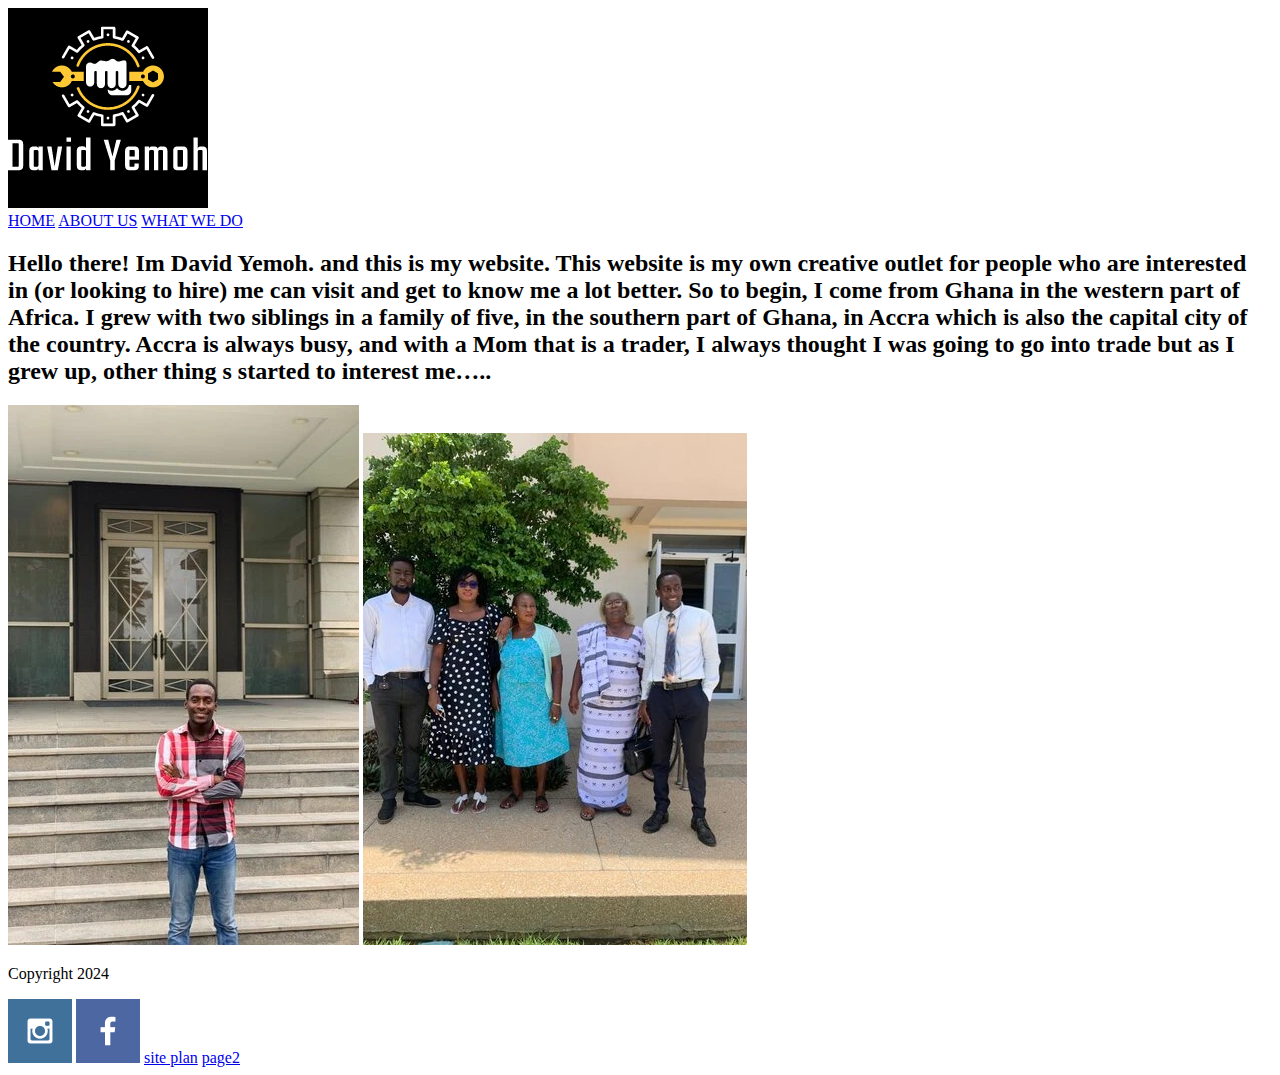
==== index.html @ 080daa9e "html for personal site" ====
<!DOCTYPE html>
<html lang="en">
<head>
    <meta charset="UTF-8">
    <meta name="viewport" content="width=device-width, initial-scale=1.0">
    <title>David</title>
    <link rel="icon" href="images/favicon.ico" type="image/x-icon">
</head>
<body>
    <header>
        <a id="logo">
            <img src="images/yemohs.png"logo">
        </a>
        <nav>
            <a href="index.html">HOME</a>
            <a href="work-background.html">ABOUT US</a>
            <a href="interests_and_hobbies.html">WHAT WE DO</a>
            
        </nav>
      </header>
      <main class="main-grid">
        <section class="words">
    <h2> Hello there! Im David Yemoh.
        and this is my website. This website is my own creative outlet for people who are interested in (or looking to hire) 
        me can visit and get to know me a lot better. So to begin, I come from Ghana in the western part of Africa. 
        I grew with two siblings in a family of five,
        in the southern part of Ghana, in Accra 
        which is also the capital city of the country. Accra is always busy, and with a Mom that is a trader, I always thought
         I was going to go into trade but as I grew up, other thing
         s started to interest me…..</h2>

        </section>
<section class="pics">
    <img class="card-img" src="images/rsz_dave.webp" alt="picture of David">
    <img class="card-img2" src="images/rsz_fam.webp" alt="picture of David's Family">
</section>
      </main>
      <footer>
        <p>Copyright 2024</p>
        <a href="https://instagram.com/ppf"><img src="images/instagram.png" alt="instagram"></a>
        <a href="https://facebook.com/ppf"><img src="images/facebook.png" alt="facebook"></a>
        <a href="personal-site.html">site plan</a>
        <a href="work-background.html">page2</a>

      </footer>
</body>
</html>
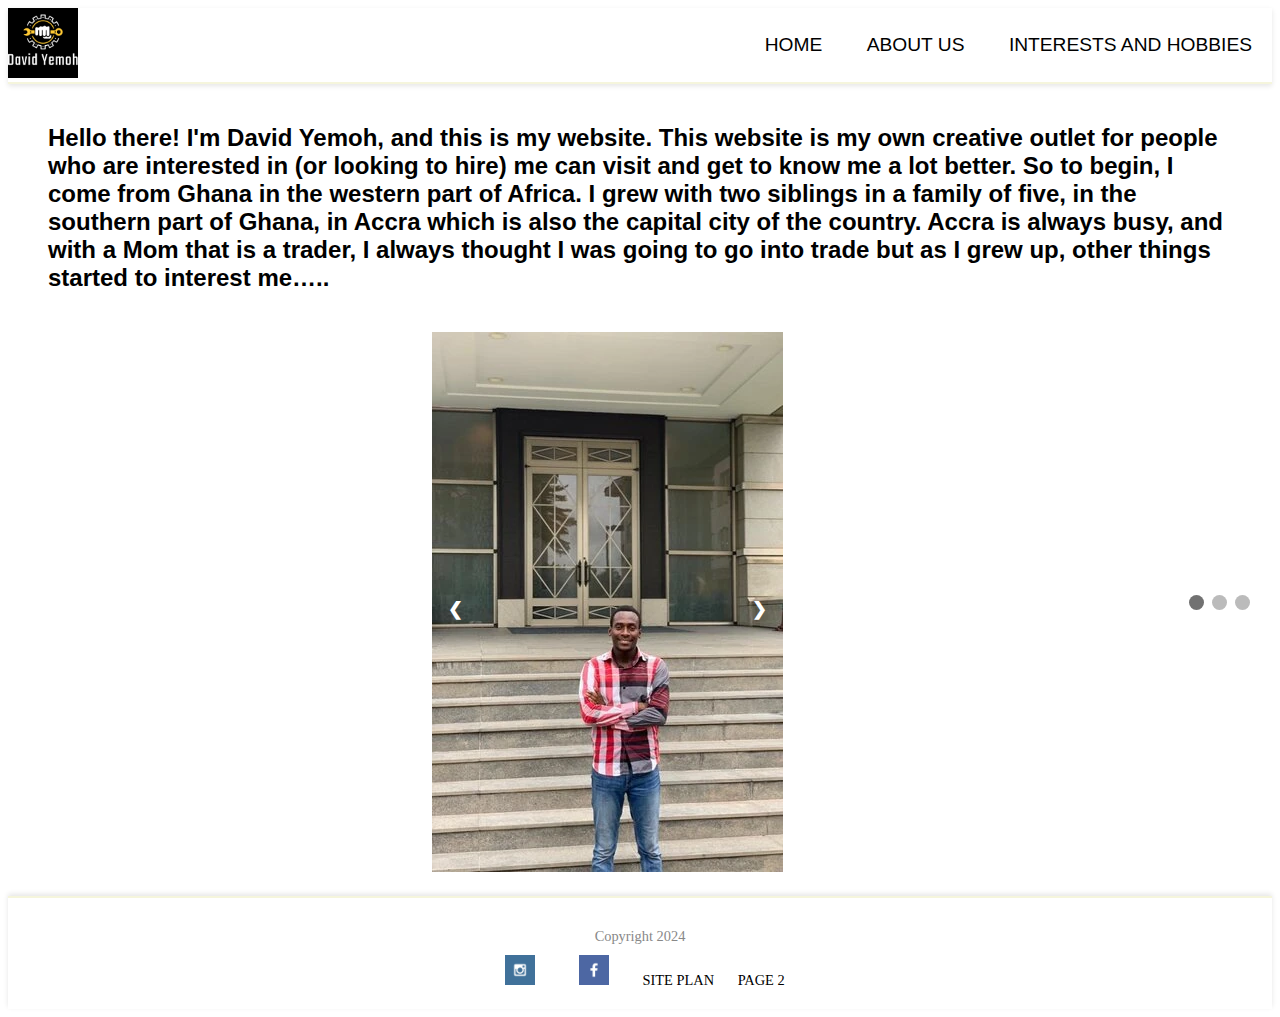
==== commit e077f775: "personal site css" ====
--- a/index.html
+++ b/index.html
@@ -5,43 +5,79 @@
     <meta name="viewport" content="width=device-width, initial-scale=1.0">
     <title>David</title>
     <link rel="icon" href="images/favicon.ico" type="image/x-icon">
+    <link type="text/css" rel="stylesheet" href="styles/styles.css">
 </head>
 <body>
     <header>
         <a id="logo">
-            <img src="images/yemohs.png"logo">
+            <img src="images/yemohs.png" logo">
         </a>
         <nav>
             <a href="index.html">HOME</a>
             <a href="work-background.html">ABOUT US</a>
-            <a href="interests_and_hobbies.html">WHAT WE DO</a>
-            
+            <a href="interests_and_hobbies.html">INTERESTS AND HOBBIES</a>
         </nav>
-      </header>
-      <main class="main-grid">
+    </header>
+    <main class="main-grid">
         <section class="words">
-    <h2> Hello there! Im David Yemoh.
-        and this is my website. This website is my own creative outlet for people who are interested in (or looking to hire) 
-        me can visit and get to know me a lot better. So to begin, I come from Ghana in the western part of Africa. 
-        I grew with two siblings in a family of five,
-        in the southern part of Ghana, in Accra 
-        which is also the capital city of the country. Accra is always busy, and with a Mom that is a trader, I always thought
-         I was going to go into trade but as I grew up, other thing
-         s started to interest me…..</h2>
-
+            <h2>Hello there! I'm David Yemoh, and this is my website. This website is my own creative outlet for people who are interested in (or looking to hire) me can visit and get to know me a lot better. So to begin, I come from Ghana in the western part of Africa. I grew with two siblings in a family of five, in the southern part of Ghana, in Accra which is also the capital city of the country. Accra is always busy, and with a Mom that is a trader, I always thought I was going to go into trade but as I grew up, other things started to interest me…..</h2>
         </section>
-<section class="pics">
-    <img class="card-img" src="images/rsz_dave.webp" alt="picture of David">
-    <img class="card-img2" src="images/rsz_fam.webp" alt="picture of David's Family">
-</section>
-      </main>
-      <footer>
+        <section class="pics">
+            <div class="slideshow-container">
+                <div class="mySlides fade">
+                    <img src="images/rsz_dave.webp" alt="picture of David">
+                </div>
+                <div class="mySlides fade">
+                    <img src="images/rsz_fam.webp" alt="picture of David's Family">
+                </div>
+                <div class="mySlides fade">
+                    <img src="images/daveo.jpg" alt="image 1">
+                </div>
+                <a class="prev" onclick="plusSlides(-1)">&#10094;</a>
+                <a class="next" onclick="plusSlides(1)">&#10095;</a>
+            </div>
+            <br>
+            <div style="text-align:center">
+                <span class="dot" onclick="currentSlide(1)"></span>
+                <span class="dot" onclick="currentSlide(2)"></span>
+                <span class="dot" onclick="currentSlide(3)"></span>
+            </div>
+        </section>
+    </main>
+    <footer>
         <p>Copyright 2024</p>
         <a href="https://instagram.com/ppf"><img src="images/instagram.png" alt="instagram"></a>
         <a href="https://facebook.com/ppf"><img src="images/facebook.png" alt="facebook"></a>
-        <a href="personal-site.html">site plan</a>
-        <a href="work-background.html">page2</a>
+        <a href="personal-site.html">SITE PLAN</a>
+        <a href="work-background.html">PAGE 2</a>
+    </footer>
+    <script>
+        let slideIndex = 1;
+        showSlides(slideIndex);
 
-      </footer>
+        function plusSlides(n) {
+            showSlides(slideIndex += n);
+        }
+
+        function currentSlide(n) {
+            showSlides(slideIndex = n);
+        }
+
+        function showSlides(n) {
+            let i;
+            let slides = document.getElementsByClassName("mySlides");
+            let dots = document.getElementsByClassName("dot");
+            if (n > slides.length) {slideIndex = 1}
+            if (n < 1) {slideIndex = slides.length}
+            for (i = 0; i < slides.length; i++) {
+                slides[i].style.display = "none";  
+            }
+            for (i = 0; i < dots.length; i++) {
+                dots[i].className = dots[i].className.replace(" active", "");
+            }
+            slides[slideIndex-1].style.display = "block";  
+            dots[slideIndex-1].className += " active";
+        }
+    </script>
 </body>
-</html>+</html>
--- a/styles/styles.css
+++ b/styles/styles.css
@@ -0,0 +1,244 @@
+header {
+    background-color: #9AE19D 
+    padding: 20px 30px; 
+    font-family: 'Helvetica Neue', Arial, sans-serif;
+    display: flex;
+    justify-content: space-between;
+    align-items: center;
+    border-bottom: 2px solid #f5f5dc;
+    box-shadow: 0 2px 5px rgba(0, 0, 0, 0.1); 
+}
+
+#logo img {
+    height: 70px; 
+    transition: transform 0.3s ease; 
+}
+
+#logo img:hover {
+    transform: scale(1.1); 
+}
+
+nav a {
+    margin: 0 20px; 
+    text-decoration: none;
+    color: #000; 
+    font-size: 1.2em; 
+    transition: color 0.3s ease; 
+    position: relative;
+}
+
+nav a::after {
+    content: '';
+    display: block;
+    width: 0;
+    height: 2px;
+    background: #ff0; 
+    transition: width 0.3s;
+    position: absolute;
+    bottom: -5px;
+    left: 0;
+}
+
+nav a:hover::after {
+    width: 100%; 
+
+nav a:hover {
+    color: #ff0; 
+}
+
+}
+.main-grid {
+    display: grid;
+    grid-template-columns: 1fr;
+    gap: 20px;
+    padding: 20px;
+}
+
+.words {
+    background-color: #fff; 
+    font-family: 'Helvetica Neue', Arial, sans-serif;
+    padding: 20px;
+    border-radius: 10px;
+}
+
+.words h2 {
+    margin: 0;
+}
+
+.pics {
+    display: flex;
+    justify-content: space-around;
+    align-items: center;
+    flex-wrap: wrap;
+}
+
+.card-img, .card-img2 {
+    max-width: 45%;
+    border-radius: 10px;
+    margin: 10px;
+}
+
+.slideshow-container {
+    max-width: 100%;
+    position: relative;
+    margin: auto;
+}
+
+.mySlides {
+    display: none;
+}
+
+.fade {
+    animation: fade 1.5s;
+}
+
+@keyframes fade {
+    from {opacity: .4} 
+    to {opacity: 1}
+}
+
+.prev, .next {
+    cursor: pointer;
+    position: absolute;
+    top: 50%;
+    width: auto;
+    padding: 16px;
+    margin-top: -22px;
+    color: white;
+    font-weight: bold;
+    font-size: 18px;
+    transition: 0.6s ease;
+    border-radius: 0 3px 3px 0;
+    user-select: none;
+}
+
+.next {
+    right: 0;
+    border-radius: 3px 0 0 3px;
+}
+
+.prev:hover, .next:hover {
+    background-color: rgba(0,0,0,0.8);
+}
+
+.text {
+    color: #f2f2f2;
+    font-size: 15px;
+    padding: 8px 12px;
+    position: absolute;
+    bottom: 8px;
+    width: 100%;
+    text-align: center;
+}
+
+.numbertext {
+    color: #f2f2f2;
+    font-size: 12px;
+    padding: 8px 12px;
+    position: absolute;
+    top: 0;
+}
+
+.dot {
+    cursor: pointer;
+    height: 15px;
+    width: 15px;
+    margin: 0 2px;
+    background-color: #bbb;
+    border-radius: 50%;
+    display: inline-block;
+    transition: background-color 0.6s ease;
+}
+
+.active, .dot:hover {
+    background-color: #717171;
+}
+
+footer {
+    background-color: #fff; 
+    text-align: center;
+    padding: 20px;
+    border-top: 2px solid #f5f5dc;
+    box-shadow: 0 -2px 5px rgba(0, 0, 0, 0.1); 
+    font-size: 0.9em;
+}
+
+footer p {
+    margin: 10px 0;
+    color: #888; 
+}
+
+footer a {
+    margin: 0 10px;
+    text-decoration: none;
+    color: #000;
+}
+
+footer a img {
+    height: 30px;
+    margin: 0 10px;
+    transition: transform 0.3s ease; 
+}
+
+footer a:hover img {
+    filter: brightness(1.2); 
+    transform: scale(1.1); 
+}
+
+footer .social-links {
+    margin-top: 10px;
+}
+
+    
+    .mySlides {
+        display: none;
+    }
+    
+    .fade {
+        animation: fade 1.5s;
+    }
+    
+    @keyframes fade {
+        from {opacity: .4} 
+        to {opacity: 1}
+    }
+    
+    .prev, .next {
+        cursor: pointer;
+        position: absolute;
+        top: 50%;
+        width: auto;
+        padding: 16px;
+        margin-top: -22px;
+        color: white;
+        font-weight: bold;
+        font-size: 18px;
+        transition: 0.6s ease;
+        border-radius: 0 3px 3px 0;
+        user-select: none;
+    }
+    
+    .next {
+        right: 0;
+        border-radius: 3px 0 0 3px;
+    }
+    
+    .prev:hover, .next:hover {
+        background-color: rgba(0,0,0,0.8);
+    }
+    
+    .dot {
+        cursor: pointer;
+        height: 15px;
+        width: 15px;
+        margin: 0 2px;
+        background-color: #bbb;
+        border-radius: 50%;
+        display: inline-block;
+        transition: background-color 0.6s ease;
+    }
+    
+    .active, .dot:hover {
+        background-color: #717171;
+    }
+    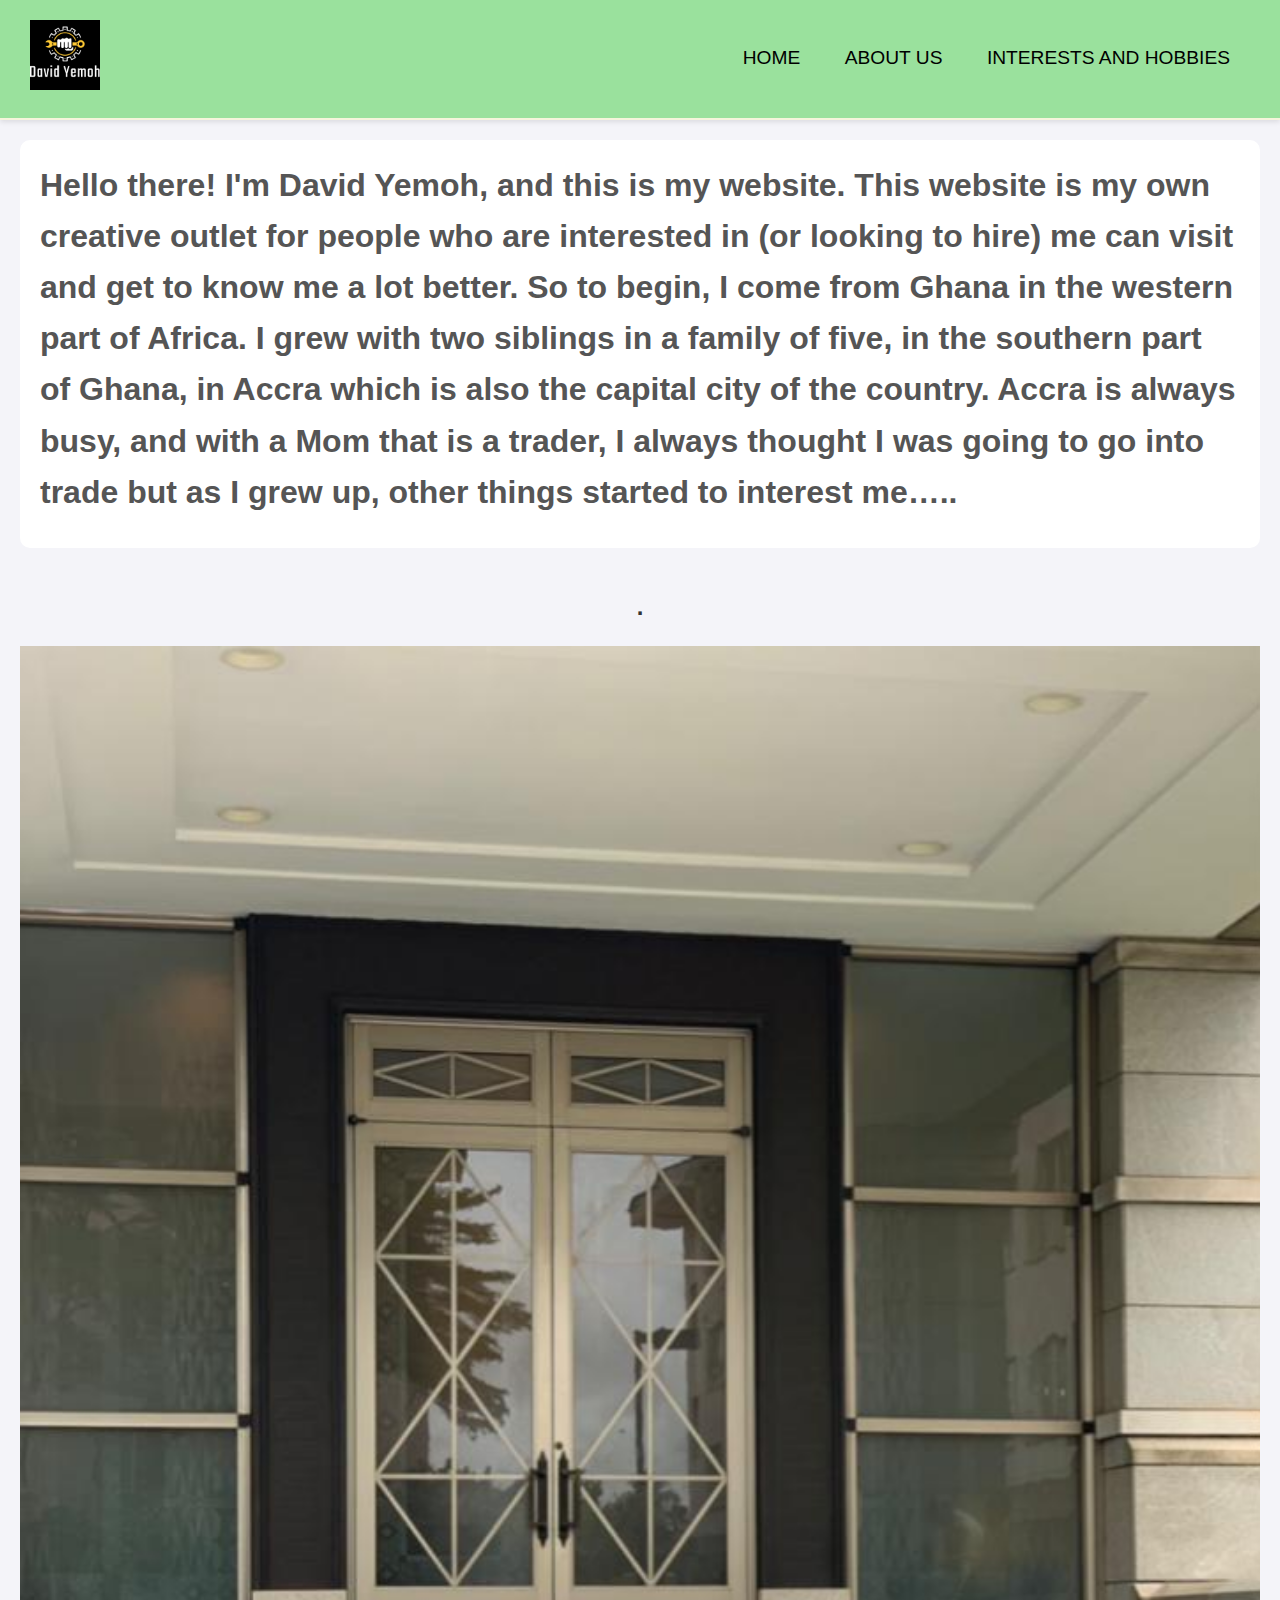
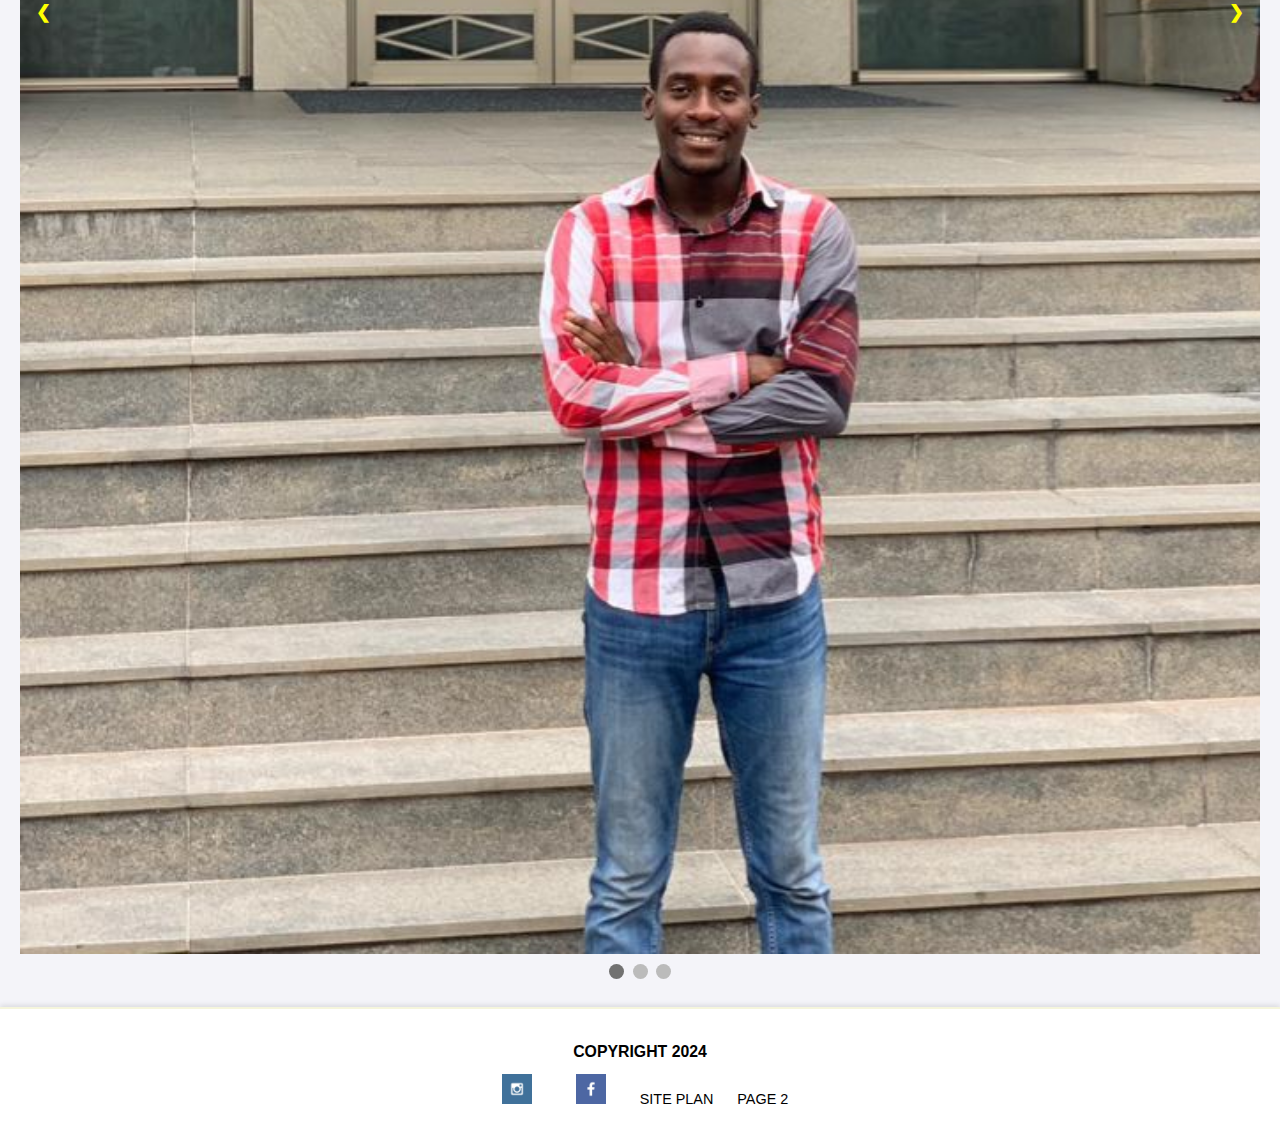
==== commit 11013966: "personal site resubmission" ====
--- a/index.html
+++ b/index.html
@@ -10,7 +10,7 @@
 <body>
     <header>
         <a id="logo">
-            <img src="images/yemohs.png" logo">
+            <img src="images/yemohs.png" alt="Picture of the family" >
         </a>
         <nav>
             <a href="index.html">HOME</a>
@@ -23,15 +23,16 @@
             <h2>Hello there! I'm David Yemoh, and this is my website. This website is my own creative outlet for people who are interested in (or looking to hire) me can visit and get to know me a lot better. So to begin, I come from Ghana in the western part of Africa. I grew with two siblings in a family of five, in the southern part of Ghana, in Accra which is also the capital city of the country. Accra is always busy, and with a Mom that is a trader, I always thought I was going to go into trade but as I grew up, other things started to interest me…..</h2>
         </section>
         <section class="pics">
+            <h2>.</h2> 
             <div class="slideshow-container">
                 <div class="mySlides fade">
-                    <img src="images/rsz_dave.webp" alt="picture of David">
+                    <img src="images/Dave.jpg" alt="picture of David">
                 </div>
                 <div class="mySlides fade">
-                    <img src="images/rsz_fam.webp" alt="picture of David's Family">
+                    <img src="images/Fam.jpg" alt="picture of David's Family">
                 </div>
                 <div class="mySlides fade">
-                    <img src="images/daveo.jpg" alt="image 1">
+                    <img src="images/daveo.jpg" alt="another picture of David">
                 </div>
                 <a class="prev" onclick="plusSlides(-1)">&#10094;</a>
                 <a class="next" onclick="plusSlides(1)">&#10095;</a>
@@ -45,7 +46,7 @@
         </section>
     </main>
     <footer>
-        <p>Copyright 2024</p>
+        <p>COPYRIGHT 2024</p>
         <a href="https://instagram.com/ppf"><img src="images/instagram.png" alt="instagram"></a>
         <a href="https://facebook.com/ppf"><img src="images/facebook.png" alt="facebook"></a>
         <a href="personal-site.html">SITE PLAN</a>
--- a/styles/styles.css
+++ b/styles/styles.css
@@ -1,5 +1,25 @@
+
+body {
+    font-family: 'Helvetica Neue', Arial, sans-serif;
+    line-height: 1.6;
+    margin: 0;
+    padding: 0;
+    background-color: #f4f4f9; /* Light background color for the entire page */
+    color: #333;
+}
+
+.container {
+    max-width: 1200px; /* Limit the width of the content */
+    margin: 0 auto; /* Center the content horizontally */
+    padding: 20px; /* Add padding around the content */
+    background-color: #fff; /* White background for the main content */
+    border-radius: 10px; /* Rounded corners */
+    box-shadow: 0 2px 5px rgba(0, 0, 0, 0.1); /* Subtle shadow for a lifted look */
+}
+
+/* Header Styles */
 header {
-    background-color: #9AE19D 
+    background-color: #9AE19D;
     padding: 20px 30px; 
     font-family: 'Helvetica Neue', Arial, sans-serif;
     display: flex;
@@ -9,6 +29,7 @@
     box-shadow: 0 2px 5px rgba(0, 0, 0, 0.1); 
 }
 
+/* Logo Styles */
 #logo img {
     height: 70px; 
     transition: transform 0.3s ease; 
@@ -18,6 +39,7 @@
     transform: scale(1.1); 
 }
 
+/* Navigation Styles */
 nav a {
     margin: 0 20px; 
     text-decoration: none;
@@ -41,12 +63,13 @@
 
 nav a:hover::after {
     width: 100%; 
+}
 
 nav a:hover {
     color: #ff0; 
 }
 
-}
+/* Main Content Styles */
 .main-grid {
     display: grid;
     grid-template-columns: 1fr;
@@ -62,7 +85,9 @@
 }
 
 .words h2 {
-    margin: 0;
+    margin: 0 0 10px 0;
+    font-size: 2em;
+    color: #555;
 }
 
 .pics {
@@ -78,14 +103,24 @@
     margin: 10px;
 }
 
+/* Slideshow Styles */
 .slideshow-container {
     max-width: 100%;
     position: relative;
     margin: auto;
+    width: 100%;
 }
 
 .mySlides {
     display: none;
+    text-align: center; /* Center the images */
+}
+
+.mySlides img {
+    width: 100%; /* Ensure the image takes up the full width of the container */
+    height: auto; /* Maintain the aspect ratio */
+    max-width: none; /* Remove the maximum width constraint */
+    object-fit: cover; /* Maintain aspect ratio while covering the container */
 }
 
 .fade {
@@ -104,7 +139,7 @@
     width: auto;
     padding: 16px;
     margin-top: -22px;
-    color: white;
+    color: yellow;
     font-weight: bold;
     font-size: 18px;
     transition: 0.6s ease;
@@ -154,6 +189,7 @@
     background-color: #717171;
 }
 
+/* Footer Styles */
 footer {
     background-color: #fff; 
     text-align: center;
@@ -165,7 +201,9 @@
 
 footer p {
     margin: 10px 0;
-    color: #888; 
+    color: #000; 
+    font-weight: bold;
+    font-size: 1.1em;
 }
 
 footer a {
@@ -188,57 +226,3 @@
 footer .social-links {
     margin-top: 10px;
 }
-
-    
-    .mySlides {
-        display: none;
-    }
-    
-    .fade {
-        animation: fade 1.5s;
-    }
-    
-    @keyframes fade {
-        from {opacity: .4} 
-        to {opacity: 1}
-    }
-    
-    .prev, .next {
-        cursor: pointer;
-        position: absolute;
-        top: 50%;
-        width: auto;
-        padding: 16px;
-        margin-top: -22px;
-        color: white;
-        font-weight: bold;
-        font-size: 18px;
-        transition: 0.6s ease;
-        border-radius: 0 3px 3px 0;
-        user-select: none;
-    }
-    
-    .next {
-        right: 0;
-        border-radius: 3px 0 0 3px;
-    }
-    
-    .prev:hover, .next:hover {
-        background-color: rgba(0,0,0,0.8);
-    }
-    
-    .dot {
-        cursor: pointer;
-        height: 15px;
-        width: 15px;
-        margin: 0 2px;
-        background-color: #bbb;
-        border-radius: 50%;
-        display: inline-block;
-        transition: background-color 0.6s ease;
-    }
-    
-    .active, .dot:hover {
-        background-color: #717171;
-    }
-    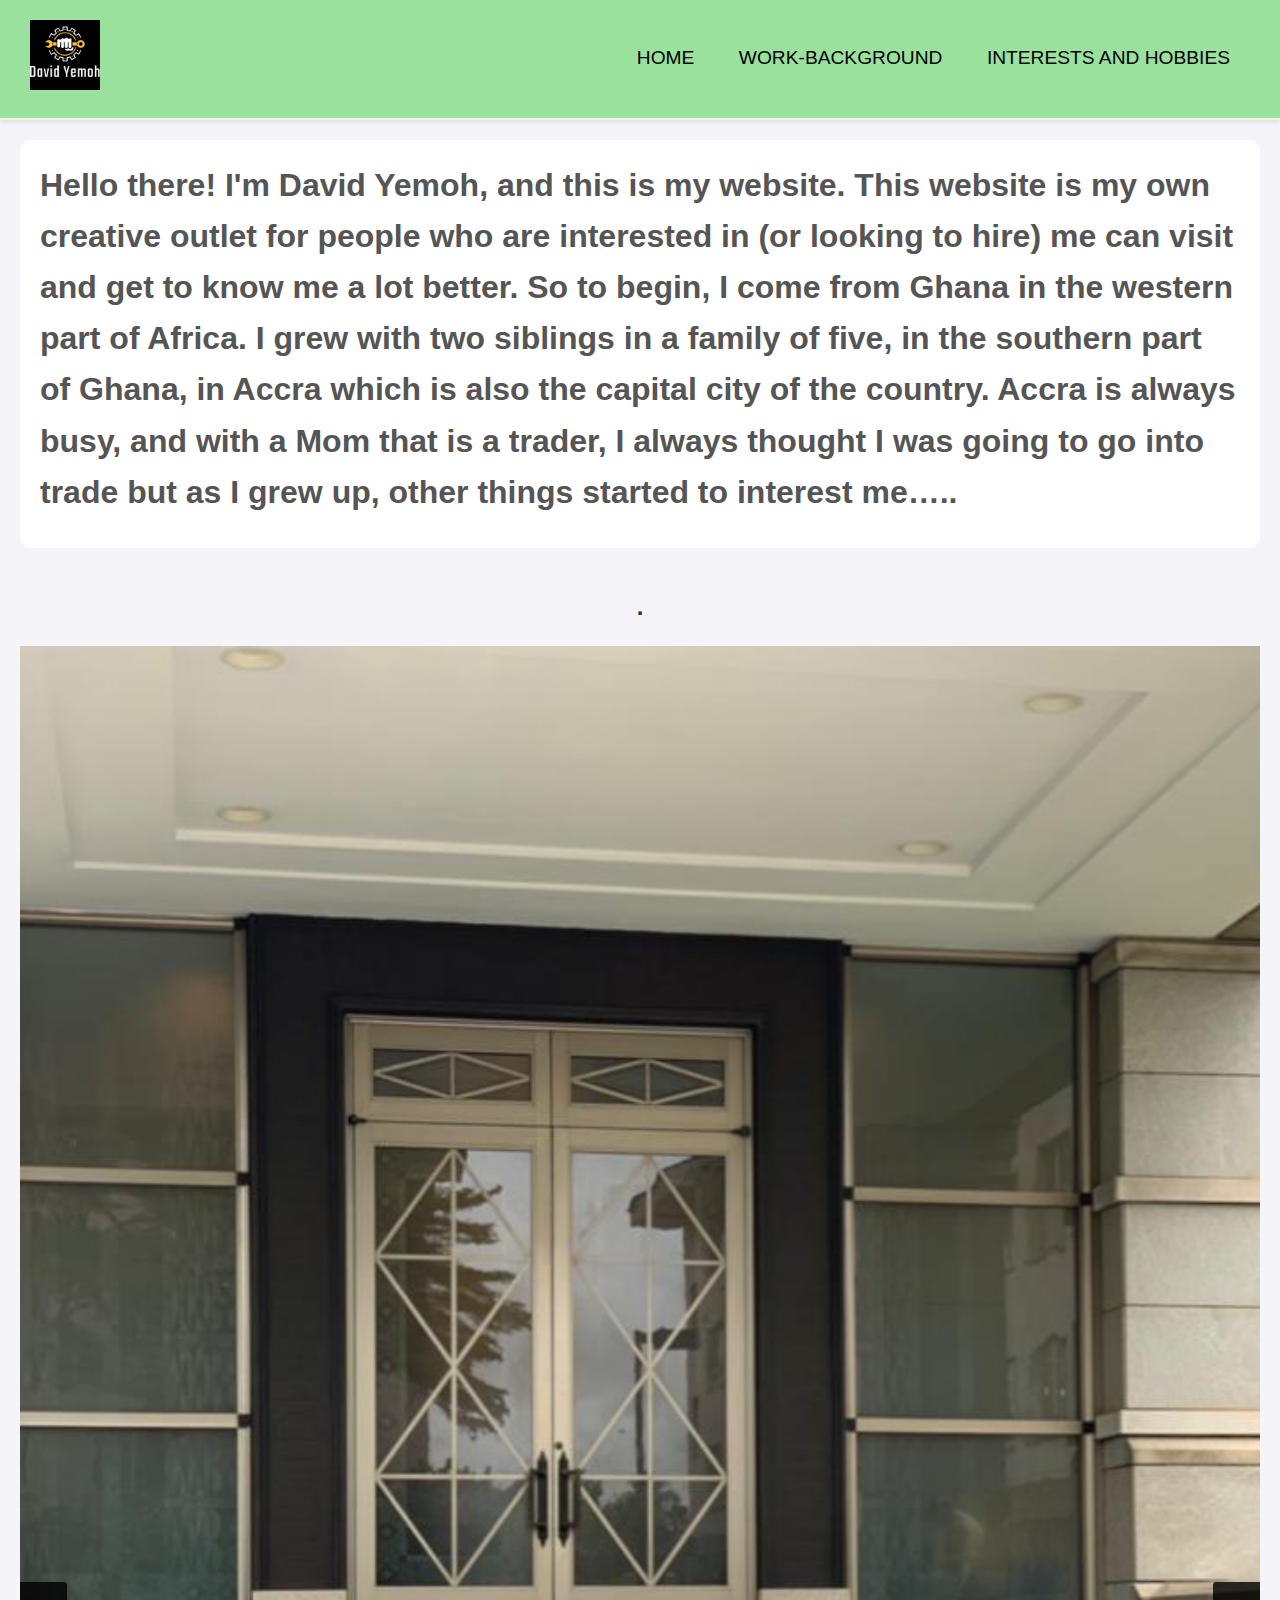
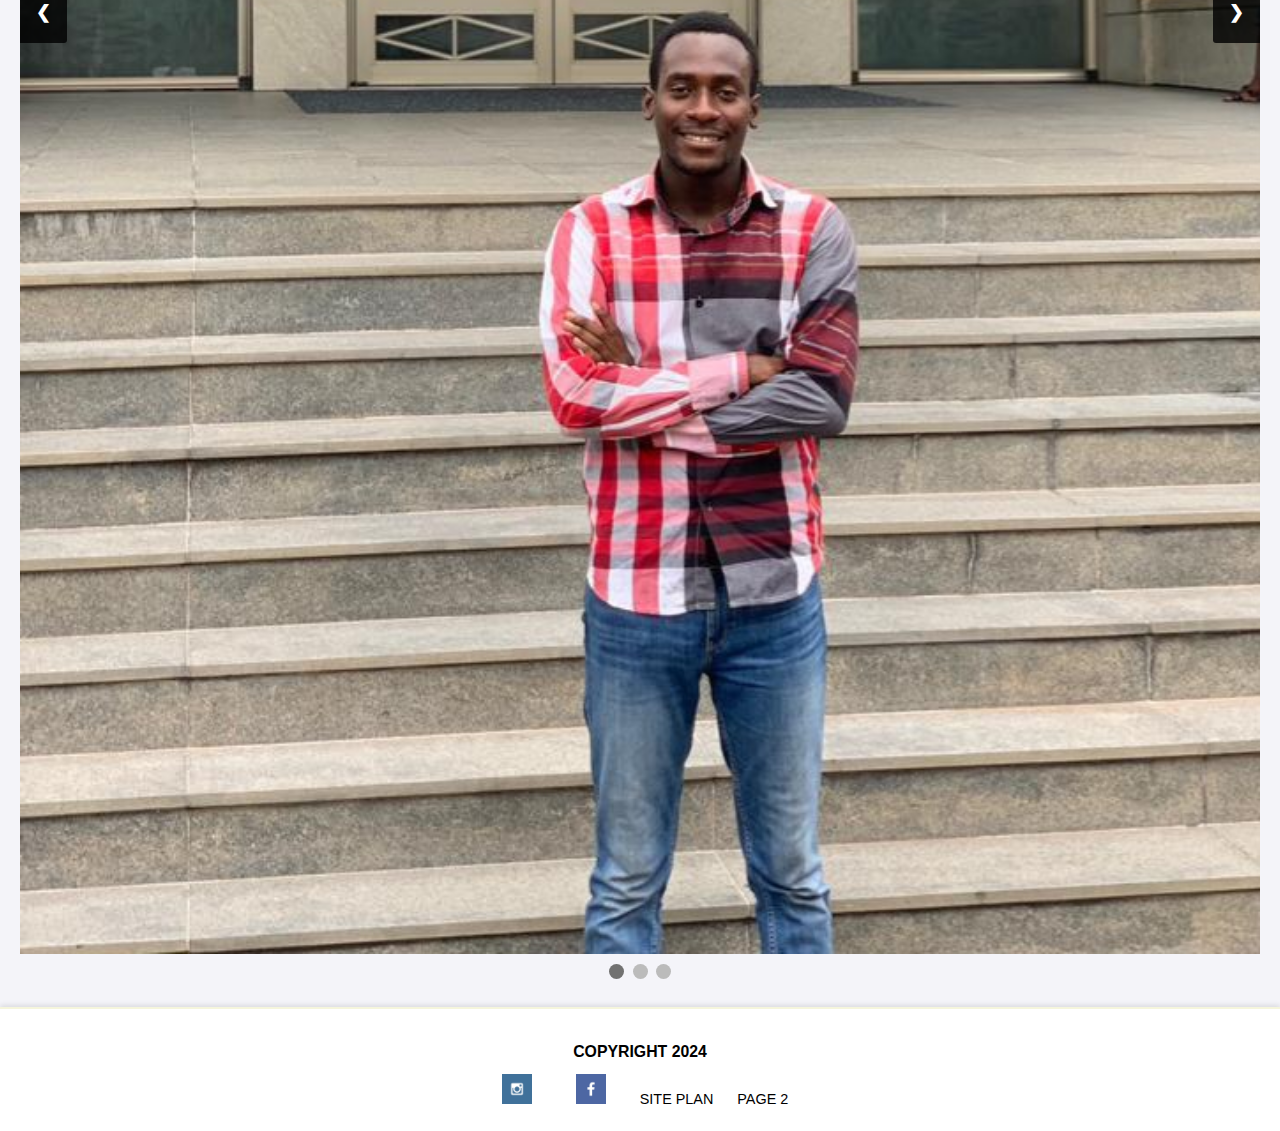
==== commit 150eb8bd: "new index with a one word edit" ====
--- a/index.html
+++ b/index.html
@@ -14,7 +14,7 @@
         </a>
         <nav>
             <a href="index.html">HOME</a>
-            <a href="work-background.html">ABOUT US</a>
+            <a href="work-background.html">WORK-BACKGROUND</a>
             <a href="interests_and_hobbies.html">INTERESTS AND HOBBIES</a>
         </nav>
     </header>
--- a/styles/styles.css
+++ b/styles/styles.css
@@ -17,7 +17,7 @@
     box-shadow: 0 2px 5px rgba(0, 0, 0, 0.1); /* Subtle shadow for a lifted look */
 }
 
-/* Header Styles */
+
 header {
     background-color: #9AE19D;
     padding: 20px 30px; 
@@ -29,7 +29,7 @@
     box-shadow: 0 2px 5px rgba(0, 0, 0, 0.1); 
 }
 
-/* Logo Styles */
+
 #logo img {
     height: 70px; 
     transition: transform 0.3s ease; 
@@ -69,7 +69,7 @@
     color: #ff0; 
 }
 
-/* Main Content Styles */
+
 .main-grid {
     display: grid;
     grid-template-columns: 1fr;
@@ -139,12 +139,13 @@
     width: auto;
     padding: 16px;
     margin-top: -22px;
-    color: yellow;
+    color: white;
     font-weight: bold;
     font-size: 18px;
     transition: 0.6s ease;
     border-radius: 0 3px 3px 0;
     user-select: none;
+    background-color: rgba(0,0,0,0.8);
 }
 
 .next {
@@ -226,3 +227,242 @@
 footer .social-links {
     margin-top: 10px;
 }
+
+.work-background-page body {
+    font-family: 'Helvetica Neue', Arial, sans-serif;
+    margin: 0;
+    padding: 0;
+    background-color: #f0f8ff; 
+    color: #333; 
+}
+
+.work-background-page header {
+    background-color: #333;
+    color: #fff;
+    padding: 10px 0;
+    display: flex;
+    justify-content: space-between;
+    align-items: center;
+    box-shadow: 0 4px 8px rgba(0, 0, 0, 0.1);
+}
+
+.work-background-page header #logo img {
+    height: 40px;
+    margin-left: 20px;
+}
+
+.work-background-page header nav {
+    margin-right: 20px;
+}
+
+.work-background-page header nav a {
+    color: #fff;
+    text-decoration: none;
+    margin: 0 10px;
+    padding: 5px 10px;
+    transition: background-color 0.3s, color 0.3s;
+}
+
+.work-background-page header nav a:hover {
+    background-color: #555;
+    border-radius: 5px;
+}
+
+.work-background-page main.background-grid {
+    display: grid;
+    grid-template-columns: 1fr;
+    grid-template-rows: auto auto;
+    gap: 20px;
+    padding: 20px;
+    max-width: 1200px;
+    margin: 0 auto; 
+}
+
+.work-background-page .page2-msg h2 {
+    font-size: 1.2em;
+    line-height: 1.6;
+    background-color: #fff;
+    padding: 20px;
+    border-radius: 10px;
+    box-shadow: 0 0 10px rgba(0, 0, 0, 0.1);
+    margin: 0;
+}
+
+.work-background-page .pics {
+    display: flex;
+    justify-content: space-between;
+}
+
+.work-background-page .pics img {
+    width: 48%;
+    border-radius: 10px;
+    box-shadow: 0 0 10px rgba(0, 0, 0, 0.1);
+    transition: transform 0.3s;
+}
+
+.work-background-page .pics img:hover {
+    transform: scale(1.05);
+}
+
+.work-background-page footer {
+    background-color: #40e0d0;
+    color: #333; 
+    text-align: center;
+    padding: 10px 0;
+    position: fixed;
+    width: 100%;
+    bottom: 0;
+    box-shadow: 0 -4px 8px rgba(0, 0, 0, 0.1);
+}
+
+.work-background-page footer p {
+    margin: 0;
+}
+
+.work-background-page footer a {
+    margin: 0 10px;
+    color: #333; 
+    text-decoration: none;
+}
+
+.work-background-page footer a img {
+    width: 20px;
+    vertical-align: middle;
+}
+
+.work-background-page footer a:hover {
+    color: #555;
+}
+
+
+
+.interest-body {
+    font-family: Arial, sans-serif;
+    overflow-x: hidden; 
+}
+
+
+.interest-container {
+    display: flex;
+    flex-direction: column;
+    align-items: center;
+    padding: 20px;
+    max-width: 100%;
+}
+
+
+.interest-header {
+    display: flex;
+    justify-content: space-between;
+    align-items: center;
+    width: 100%;
+    background-color: #f8f8f8;
+    padding: 10px 20px;
+    flex-wrap: wrap; 
+}
+
+.interest-logo img {
+    height: 50px;
+}
+
+.interest-nav {
+    display: flex;
+    flex-wrap: wrap;
+}
+
+.interest-nav a {
+    margin: 0 10px;
+    text-decoration: none;
+    color: #333;
+}
+
+.interest-nav a:hover {
+    text-decoration: underline;
+}
+
+
+.interest-main {
+    display: grid;
+    grid-template-columns: 1fr;
+    gap: 20px;
+    width: 100%;
+    max-width: 1200px;
+    margin: 20px 0;
+}
+
+@media(min-width: 768px) {
+    .interest-main {
+        grid-template-columns: 1fr 1fr;
+    }
+}
+
+@media(min-width: 1024px) {
+    .interest-main {
+        grid-template-columns: 1fr 1fr 1fr;
+    }
+}
+
+.interest-pics {
+    display: flex;
+    justify-content: space-between;
+    gap: 0px; 
+    margin: 20px 0; 
+}
+
+
+.P3card-img, .P3card-img2 {
+    width: 49%; 
+    height: auto;
+    border: 2px solid #ccc; 
+}
+    
+
+.interest-title-section {
+    grid-column: span 3;
+    text-align: center;
+}
+
+.interest-title h1 {
+    font-size: 24px;
+    margin-bottom: 10px;
+}
+
+.interest-title p {
+    font-size: 16px;
+    color: #666;
+}
+
+.interest-footer {
+    width: 100%;
+    text-align: center;
+    padding: 20px 0;
+    background-color: #2c3e50; 
+    margin-top: 20px;
+    color: #ecf0f1; 
+}
+
+.interest-footer p {
+    font-size: 16px;
+    color: #ecf0f1;
+    margin: 10px 0;
+}
+
+.interest-footer a {
+    margin: 0 5px;
+    color: #ecf0f1;
+    text-decoration: none;
+}
+
+.interest-footer a img {
+    height: 20px;
+    margin: 0 5px;
+    vertical-align: middle;
+}
+
+.interest-footer a:hover {
+    text-decoration: underline;
+}
+
+.interest-footer-icons {
+    margin-top: 10px; 
+}